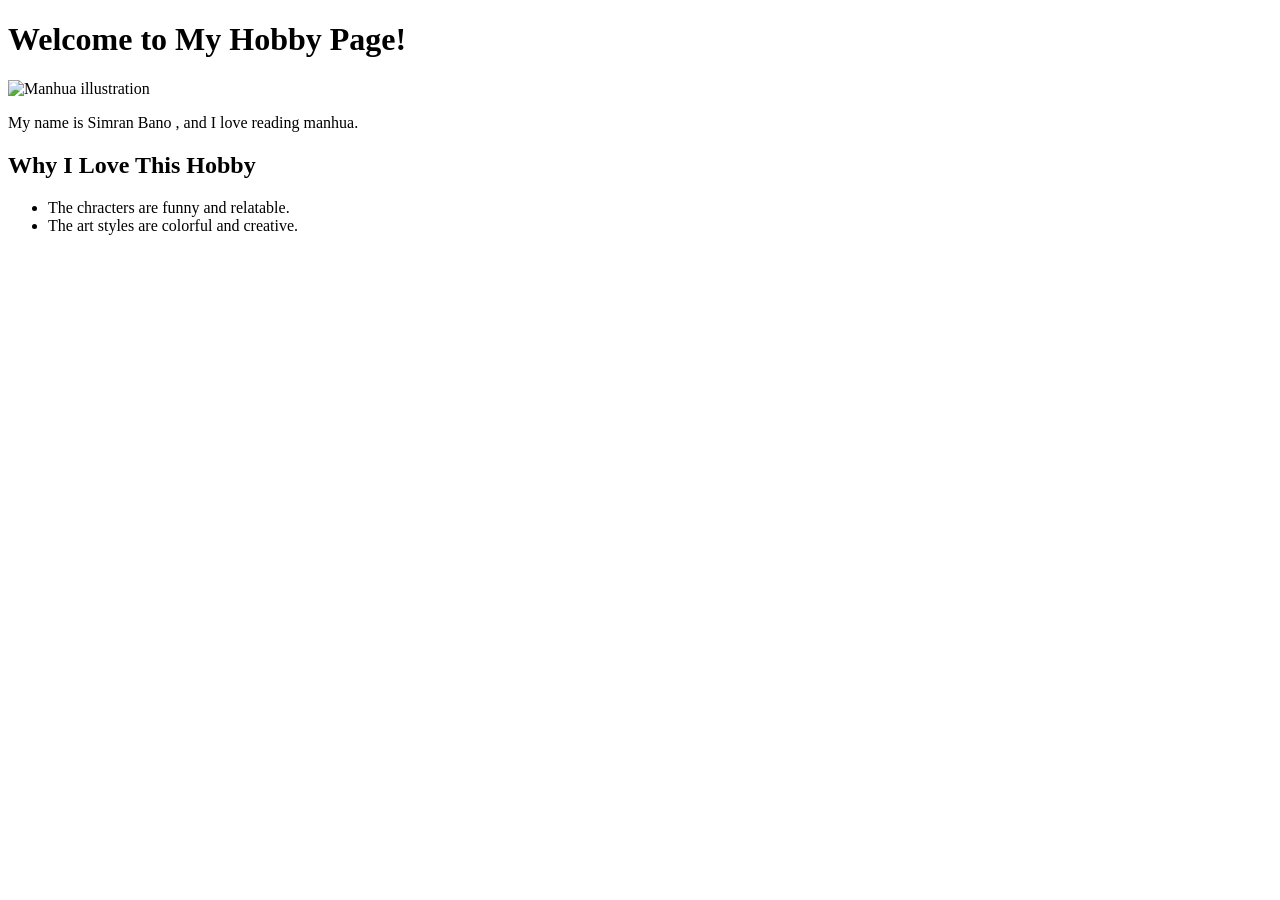
==== hobby.html @ 4d765e6e "Add files via upload" ====
<!DOCTYPE html>
<html lang="en">
<head>
    <meta charset="UTF-8">
    <meta name="viewport" content="width=device-width, initial-scale=1.0">
    <title>My Favorite Hobby</title>
</head>
<body>
    <h1>Welcome to My Hobby Page!</h1>
    <img src="hieveryone.png" alt="Manhua illustration" width="300">
    <p>My name is Simran Bano , and I love reading manhua.</p>
    <h2>Why I Love This Hobby</h2>
    <ul>
        <li>The chracters are funny and relatable.</li>
        <li>The art styles are colorful and creative.</li>
    </ul>
</body>
</html>
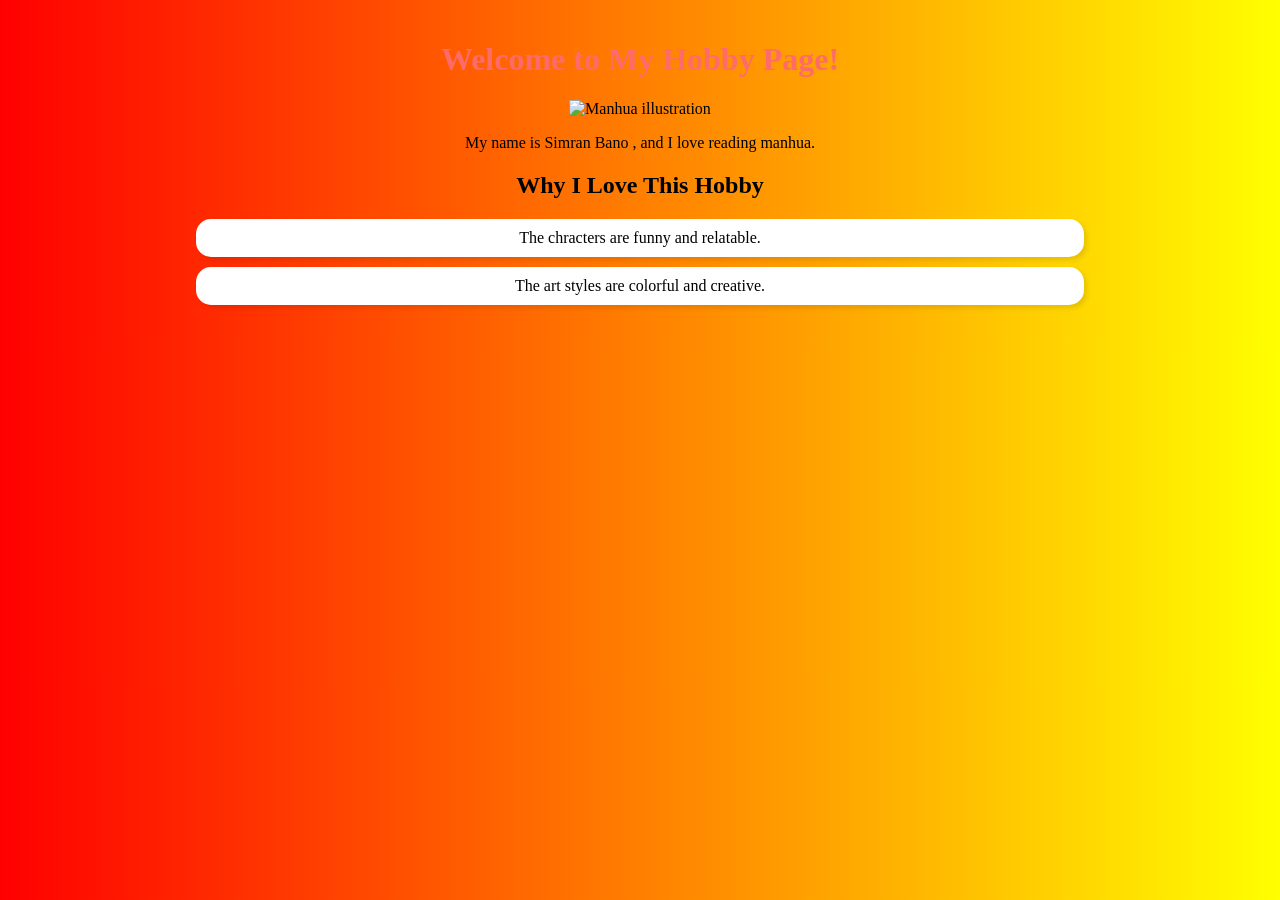
==== commit be72638f: "Add files via upload" ====
--- a/hobby.html
+++ b/hobby.html
@@ -4,6 +4,7 @@
     <meta charset="UTF-8">
     <meta name="viewport" content="width=device-width, initial-scale=1.0">
     <title>My Favorite Hobby</title>
+    <link rel="stylesheet" href="style.css">
 </head>
 <body>
     <h1>Welcome to My Hobby Page!</h1>
--- a/style.css
+++ b/style.css
@@ -0,0 +1,36 @@
+body {
+    font-family:'Comic Sans MS', cursive;
+    background: linear-gradient(to right,red,yellow);
+    text-align: center;
+    margin: 0;
+    padding: 20px;
+    
+}
+
+h1 {
+    color: #FF6B6B;
+    text-overflow: 2px 2px 4px rgba(0,0,0,0.2);
+
+}
+
+img:hover {
+    transform: scale(1.05);
+    transition: 0.3s;
+    border: 4px solid #333;
+    border: 10px;
+    box-shadow: 5px 5px 10px rgba(0,0,0,0.3);
+}
+
+ul {
+    list-style-type: none;
+    padding: 0;
+}
+
+li {
+     background-color: white;
+     margin: 10px auto;
+     padding: 10px;
+     width: 70%;
+     border-radius: 15px;
+     box-shadow: 3px 3px 5px rgba(0,0,0,0.1);
+}
